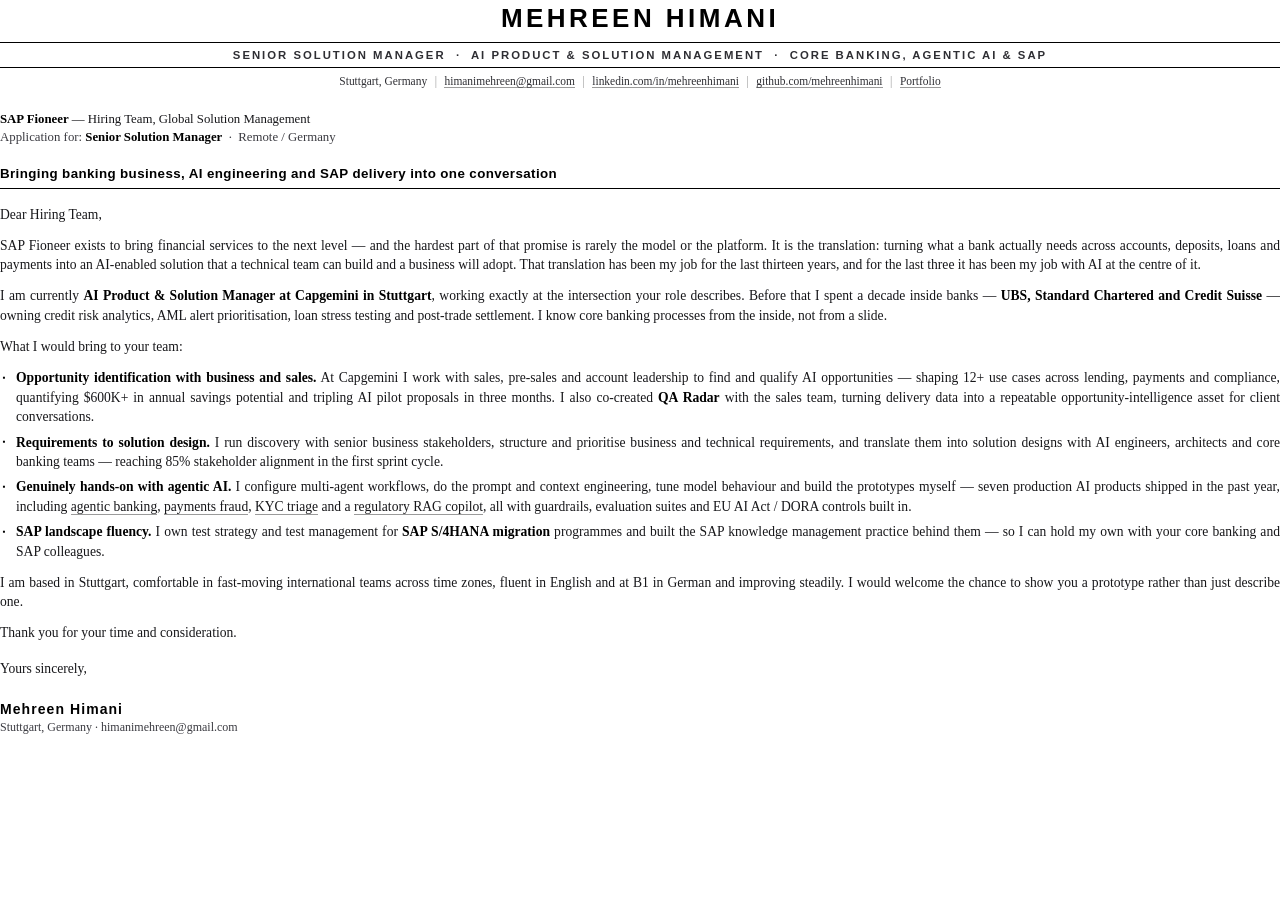
==== applications/sap-fioneer/cover_letter.html @ 03d8ddd8 "Add tailored CV and cover letter for SAP Fioneer Senior Solution Manager Monochrome two-page CV and " ====
<!DOCTYPE html>
<html lang="en">
<head>
<meta charset="utf-8">
<title>Mehreen Himani — Cover Letter — SAP Fioneer</title>
<style>
  @page { size: A4; margin: 16mm 18mm 14mm 18mm; }
  * { box-sizing: border-box; }
  html, body { margin:0; padding:0; }
  body {
    font-family: "Bitstream Charter", "Liberation Serif", Georgia, serif;
    font-size: 10.2pt; line-height: 1.45; color: #17171a;
    -webkit-print-color-adjust: exact; print-color-adjust: exact;
  }
  a { color: inherit; text-decoration: none; border-bottom: 0.4pt solid #9a9a9a; }

  header { margin-bottom: 15pt; }
  h1 {
    font-family: "Liberation Sans", Arial, sans-serif;
    font-size: 19.5pt; font-weight: 700; letter-spacing: 2.6pt;
    text-transform: uppercase; color: #000;
    margin: 0; padding: 0 0 3pt 0; text-align: center;
  }
  .tagline {
    font-family: "Liberation Sans", Arial, sans-serif;
    font-size: 8.5pt; font-weight: 700; letter-spacing: 1.5pt;
    text-transform: uppercase; color: #2e2e33; text-align: center;
    border-top: 1.1pt solid #000; border-bottom: 0.4pt solid #000;
    padding: 3.2pt 0 3pt 0; margin: 0;
  }
  .contact { font-size: 8.6pt; color: #2e2e33; text-align: center; padding-top: 3.6pt; }
  .contact .sep { color: #9a9a9a; padding: 0 3.5pt; }

  .meta { font-size: 9.6pt; color: #3a3a40; margin-bottom: 13pt; }
  .meta .to { color: #17171a; }
  .subject {
    font-family: "Liberation Sans", Arial, sans-serif;
    font-size: 10pt; font-weight: 700; letter-spacing: 0.3pt; color: #000;
    margin: 0 0 12pt 0; padding-bottom: 3pt; border-bottom: 0.6pt solid #000;
  }
  p { margin: 0 0 8.5pt 0; text-align: justify; }
  ul { margin: 0 0 8.5pt 0; padding-left: 12pt; list-style: none; }
  li { margin-bottom: 4pt; text-align: justify; position: relative; }
  li::before {
    content: "\25AA"; position: absolute; left: -10pt; top: 4.2pt;
    font-size: 6pt; line-height: 1; color: #000;
  }
  b { color: #000; font-weight: 700; }
  .sign { margin-top: 12pt; }
  .sign .name {
    font-family: "Liberation Sans", Arial, sans-serif;
    font-weight: 700; color: #000; font-size: 10.5pt;
    letter-spacing: 0.8pt; margin-top: 15pt;
  }
  .sign .sub { font-size: 9pt; color: #3a3a40; }
</style>
</head>
<body>

<header>
  <h1>Mehreen Himani</h1>
  <div class="tagline">Senior Solution Manager &nbsp;·&nbsp; AI Product &amp; Solution Management &nbsp;·&nbsp; Core Banking, Agentic AI &amp; SAP</div>
  <div class="contact">
    Stuttgart, Germany <span class="sep">|</span>
    <!--PHONE-->
    <a href="mailto:himanimehreen@gmail.com">himanimehreen@gmail.com</a> <span class="sep">|</span>
    <a href="https://www.linkedin.com/in/mehreenhimani">linkedin.com/in/mehreenhimani</a> <span class="sep">|</span>
    <a href="https://github.com/mehreenhimani">github.com/mehreenhimani</a> <span class="sep">|</span>
    <a href="https://mehreens-ai-story.lovable.app">Portfolio</a>
  </div>
</header>

<div class="meta">
  <div class="to"><b>SAP Fioneer</b> — Hiring Team, Global Solution Management</div>
  <div>Application for: <b>Senior Solution Manager</b> &nbsp;·&nbsp; Remote / Germany</div>
</div>

<div class="subject">Bringing banking business, AI engineering and SAP delivery into one conversation</div>

<p>Dear Hiring Team,</p>

<p>SAP Fioneer exists to bring financial services to the next level — and the hardest part of that promise is rarely the model or the platform. It is the translation: turning what a bank actually needs across accounts, deposits, loans and payments into an AI-enabled solution that a technical team can build and a business will adopt. That translation has been my job for the last thirteen years, and for the last three it has been my job with AI at the centre of it.</p>

<p>I am currently <b>AI Product &amp; Solution Manager at Capgemini in Stuttgart</b>, working exactly at the intersection your role describes. Before that I spent a decade inside banks — <b>UBS, Standard Chartered and Credit Suisse</b> — owning credit risk analytics, AML alert prioritisation, loan stress testing and post-trade settlement. I know core banking processes from the inside, not from a slide.</p>

<p>What I would bring to your team:</p>

<ul>
  <li><b>Opportunity identification with business and sales.</b> At Capgemini I work with sales, pre-sales and account leadership to find and qualify AI opportunities — shaping 12+ use cases across lending, payments and compliance, quantifying $600K+ in annual savings potential and tripling AI pilot proposals in three months. I also co-created <b>QA Radar</b> with the sales team, turning delivery data into a repeatable opportunity-intelligence asset for client conversations.</li>
  <li><b>Requirements to solution design.</b> I run discovery with senior business stakeholders, structure and prioritise business and technical requirements, and translate them into solution designs with AI engineers, architects and core banking teams — reaching 85% stakeholder alignment in the first sprint cycle.</li>
  <li><b>Genuinely hands-on with agentic AI.</b> I configure multi-agent workflows, do the prompt and context engineering, tune model behaviour and build the prototypes myself — seven production AI products shipped in the past year, including <a href="https://github.com/mehreenhimani/bankflow-ai">agentic banking</a>, <a href="https://payguard-ai-sigma.vercel.app">payments fraud</a>, <a href="https://kyc-onboarding-sigma.vercel.app">KYC triage</a> and a <a href="https://github.com/mehreenhimani/regcopilot">regulatory RAG copilot</a>, all with guardrails, evaluation suites and EU AI Act / DORA controls built in.</li>
  <li><b>SAP landscape fluency.</b> I own test strategy and test management for <b>SAP S/4HANA migration</b> programmes and built the SAP knowledge management practice behind them — so I can hold my own with your core banking and SAP colleagues.</li>
</ul>

<p>I am based in Stuttgart, comfortable in fast-moving international teams across time zones, fluent in English and at B1 in German and improving steadily. I would welcome the chance to show you a prototype rather than just describe one.</p>

<p>Thank you for your time and consideration.</p>

<div class="sign">
  <div>Yours sincerely,</div>
  <div class="name">Mehreen Himani</div>
  <div class="sub">Stuttgart, Germany · himanimehreen@gmail.com<!--PHONESIG--></div>
</div>

</body>
</html>
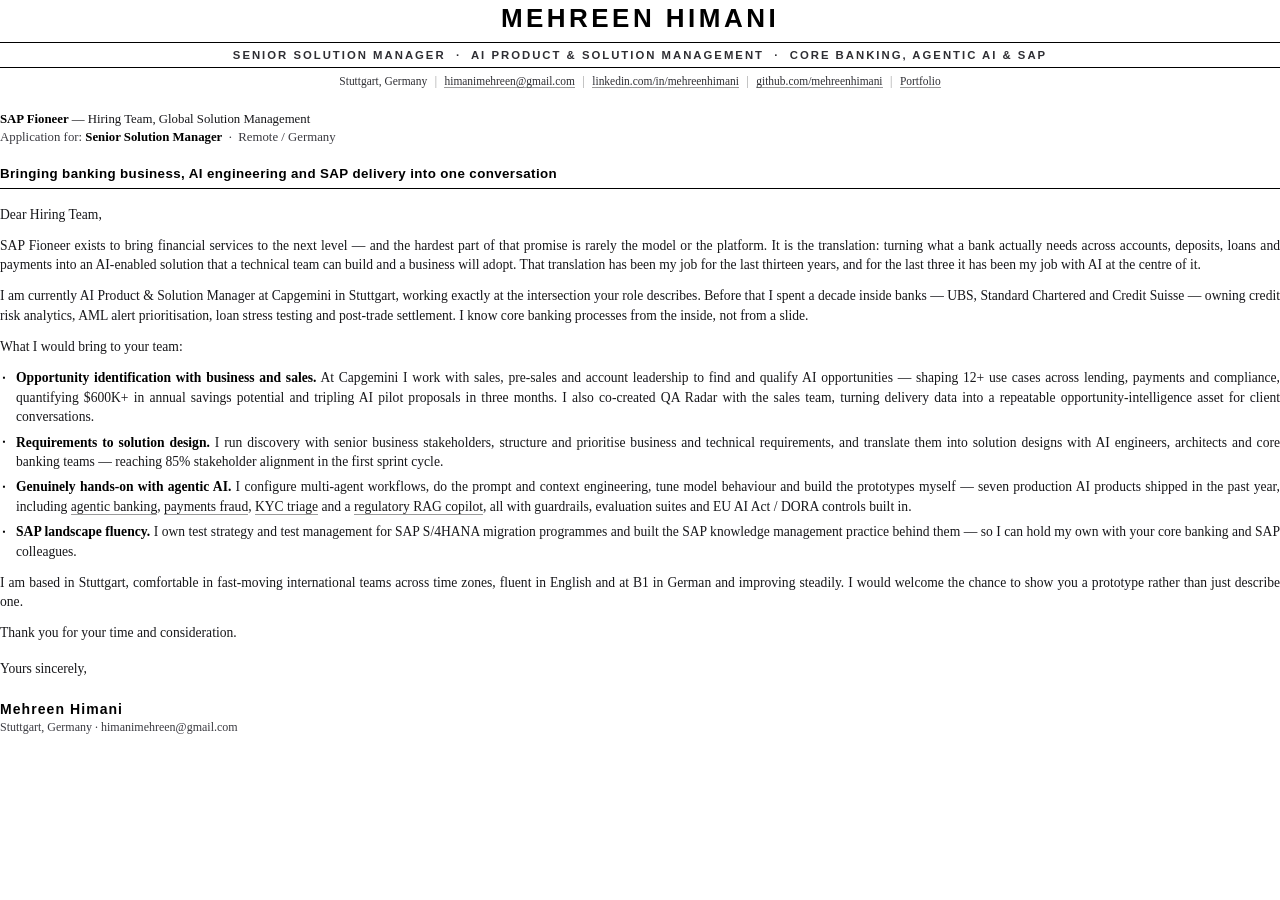
==== commit 9de2232a: "Reduce bold emphasis and rebalance the Capgemini entry The documents used bold inside running prose " ====
--- a/applications/sap-fioneer/cover_letter.html
+++ b/applications/sap-fioneer/cover_letter.html
@@ -81,15 +81,15 @@
 
 <p>SAP Fioneer exists to bring financial services to the next level — and the hardest part of that promise is rarely the model or the platform. It is the translation: turning what a bank actually needs across accounts, deposits, loans and payments into an AI-enabled solution that a technical team can build and a business will adopt. That translation has been my job for the last thirteen years, and for the last three it has been my job with AI at the centre of it.</p>
 
-<p>I am currently <b>AI Product &amp; Solution Manager at Capgemini in Stuttgart</b>, working exactly at the intersection your role describes. Before that I spent a decade inside banks — <b>UBS, Standard Chartered and Credit Suisse</b> — owning credit risk analytics, AML alert prioritisation, loan stress testing and post-trade settlement. I know core banking processes from the inside, not from a slide.</p>
+<p>I am currently AI Product &amp; Solution Manager at Capgemini in Stuttgart, working exactly at the intersection your role describes. Before that I spent a decade inside banks — UBS, Standard Chartered and Credit Suisse — owning credit risk analytics, AML alert prioritisation, loan stress testing and post-trade settlement. I know core banking processes from the inside, not from a slide.</p>
 
 <p>What I would bring to your team:</p>
 
 <ul>
-  <li><b>Opportunity identification with business and sales.</b> At Capgemini I work with sales, pre-sales and account leadership to find and qualify AI opportunities — shaping 12+ use cases across lending, payments and compliance, quantifying $600K+ in annual savings potential and tripling AI pilot proposals in three months. I also co-created <b>QA Radar</b> with the sales team, turning delivery data into a repeatable opportunity-intelligence asset for client conversations.</li>
+  <li><b>Opportunity identification with business and sales.</b> At Capgemini I work with sales, pre-sales and account leadership to find and qualify AI opportunities — shaping 12+ use cases across lending, payments and compliance, quantifying $600K+ in annual savings potential and tripling AI pilot proposals in three months. I also co-created QA Radar with the sales team, turning delivery data into a repeatable opportunity-intelligence asset for client conversations.</li>
   <li><b>Requirements to solution design.</b> I run discovery with senior business stakeholders, structure and prioritise business and technical requirements, and translate them into solution designs with AI engineers, architects and core banking teams — reaching 85% stakeholder alignment in the first sprint cycle.</li>
   <li><b>Genuinely hands-on with agentic AI.</b> I configure multi-agent workflows, do the prompt and context engineering, tune model behaviour and build the prototypes myself — seven production AI products shipped in the past year, including <a href="https://github.com/mehreenhimani/bankflow-ai">agentic banking</a>, <a href="https://payguard-ai-sigma.vercel.app">payments fraud</a>, <a href="https://kyc-onboarding-sigma.vercel.app">KYC triage</a> and a <a href="https://github.com/mehreenhimani/regcopilot">regulatory RAG copilot</a>, all with guardrails, evaluation suites and EU AI Act / DORA controls built in.</li>
-  <li><b>SAP landscape fluency.</b> I own test strategy and test management for <b>SAP S/4HANA migration</b> programmes and built the SAP knowledge management practice behind them — so I can hold my own with your core banking and SAP colleagues.</li>
+  <li><b>SAP landscape fluency.</b> I own test strategy and test management for SAP S/4HANA migration programmes and built the SAP knowledge management practice behind them — so I can hold my own with your core banking and SAP colleagues.</li>
 </ul>
 
 <p>I am based in Stuttgart, comfortable in fast-moving international teams across time zones, fluent in English and at B1 in German and improving steadily. I would welcome the chance to show you a prototype rather than just describe one.</p>
